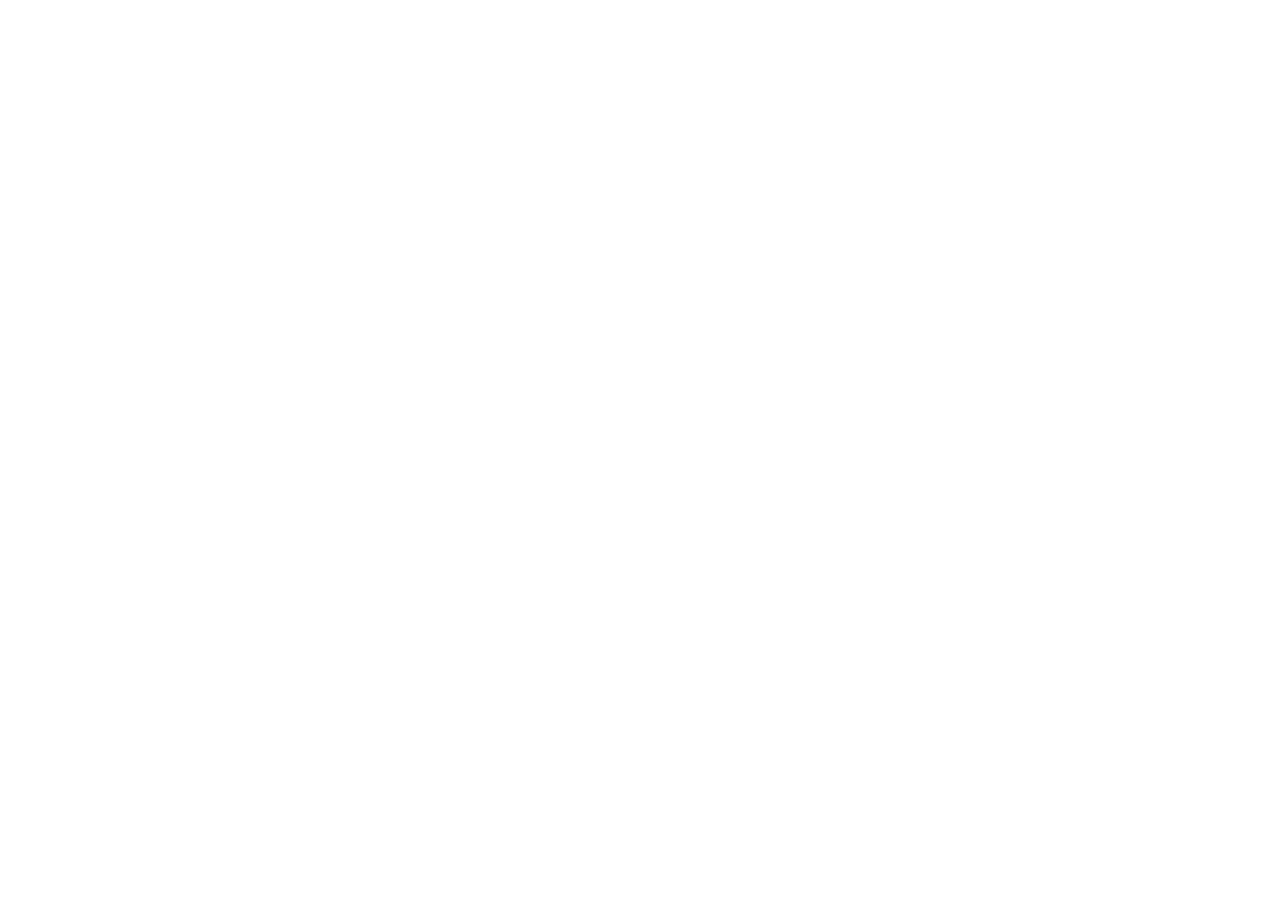
==== index.html @ 53091bb3 "hello" ====
<!DOCTYPE html>
<html lang="en">
<head>
    <meta charset="UTF-8">
    <meta name="viewport" content="width=device-width, initial-scale=1.0">
    <title>Document</title>
</head>
<body>
    
</body>
</html>
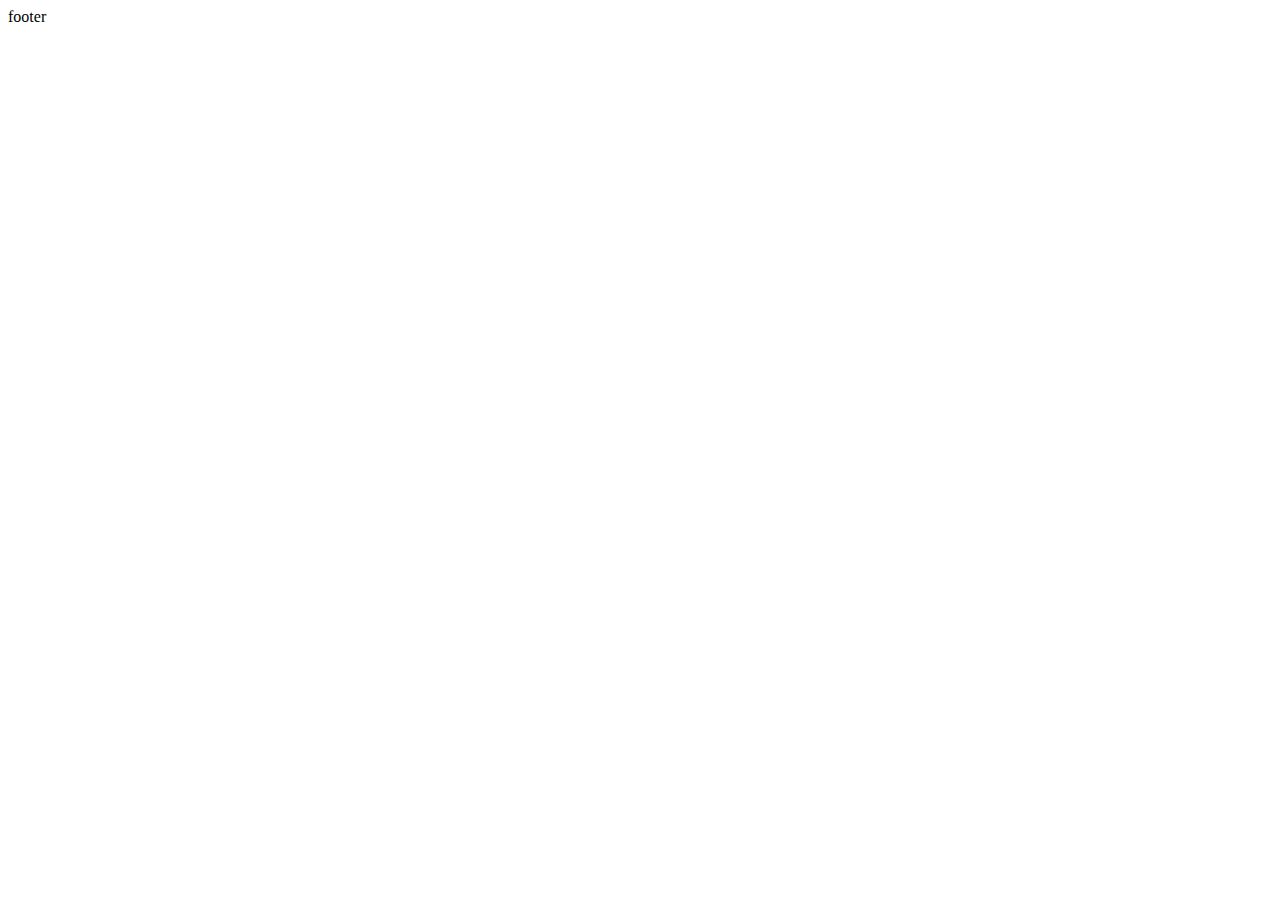
==== commit 81d61680: "Update index.html" ====
--- a/index.html
+++ b/index.html
@@ -6,6 +6,6 @@
     <title>Document</title>
 </head>
 <body>
-    
+    footer 
 </body>
-</html>+</html>
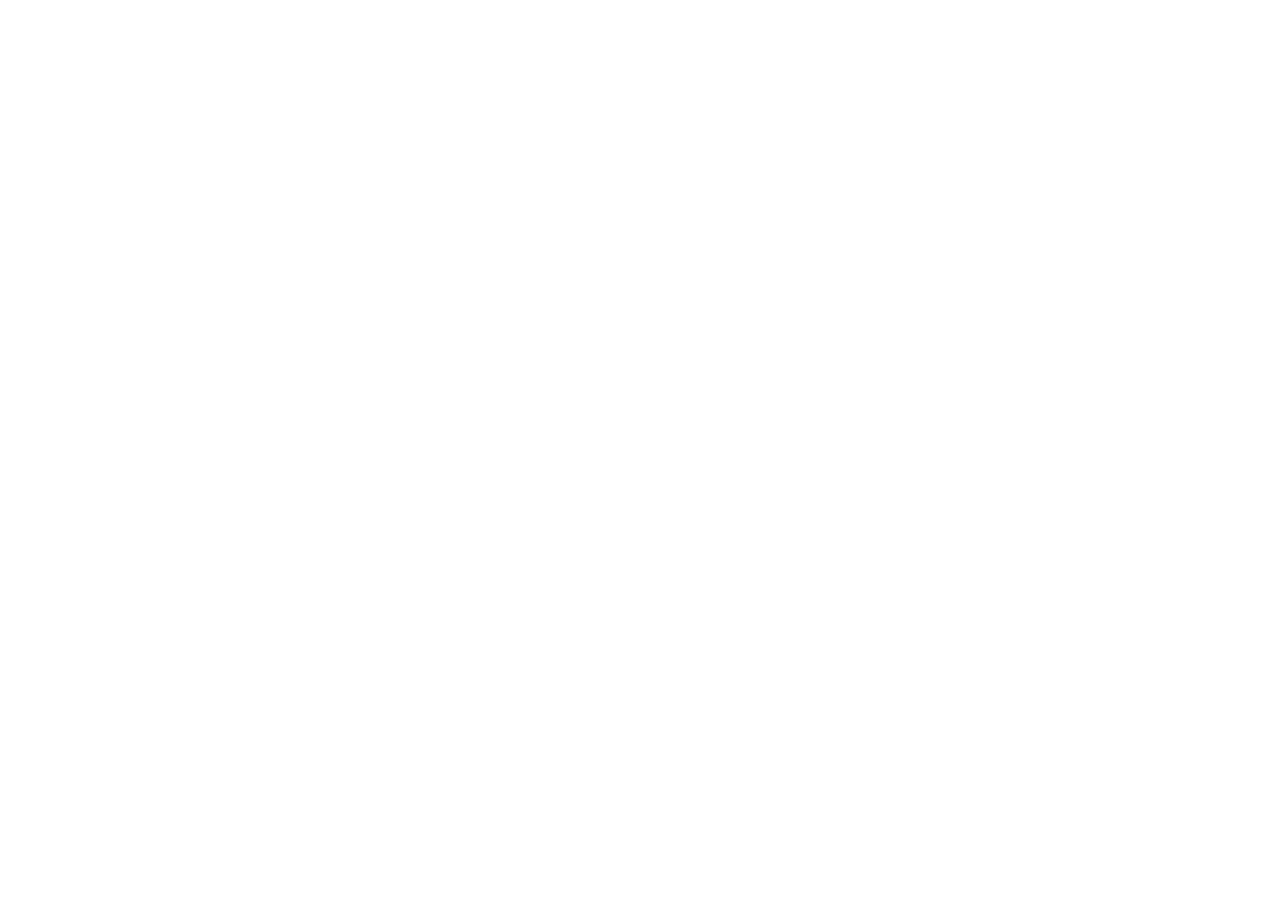
==== commit 690a713f: "css" ====
--- a/index.html
+++ b/index.html
@@ -6,6 +6,8 @@
     <title>Document</title>
 </head>
 <body>
-    footer 
+<header></header>
+<main></main>
+
 </body>
 </html>
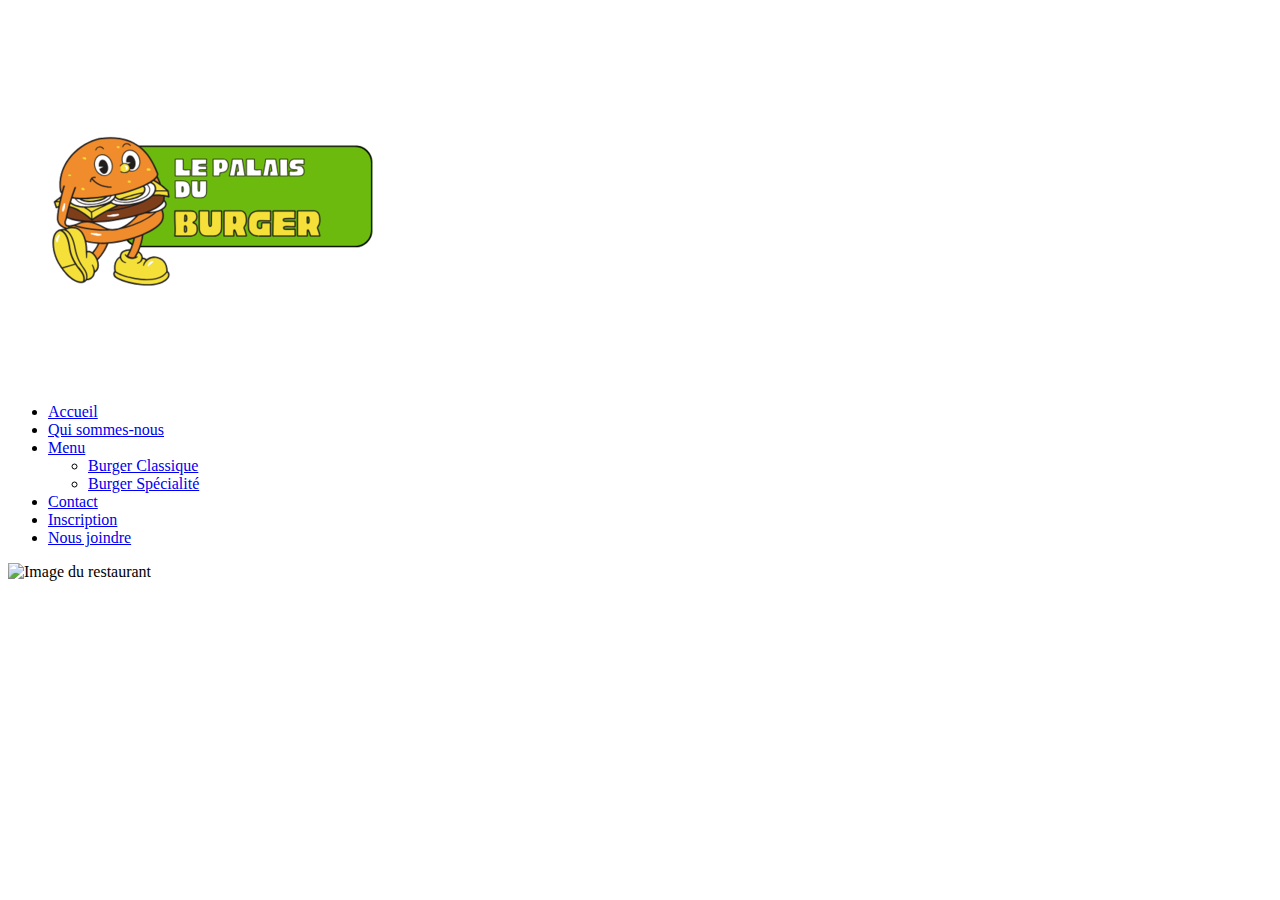
==== commit 5ea10031: "modification de la page index" ====
--- a/index.html
+++ b/index.html
@@ -1,13 +1,55 @@
 <!DOCTYPE html>
 <html lang="en">
+
 <head>
     <meta charset="UTF-8">
     <meta name="viewport" content="width=device-width, initial-scale=1.0">
-    <title>Document</title>
+    <link rel="stylesheet" type="text/css" href="style/page-accueil.css">
+    <title>Projet-UA2</title>
+    <link rel="preconnect" href="https://fonts.googleapis.com">
+    <link rel="preconnect" href="https://fonts.gstatic.com" crossorigin>
+    <link
+        href="https://fonts.googleapis.com/css2?family=PT+Serif:ital,wght@0,400;0,700;1,400;1,700&family=Pacifico&display=swap"
+        rel="stylesheet">
 </head>
+
 <body>
-<header></header>
-<main></main>
-
+    <header>
+        <div class="header-Resto">
+            <div class="left-content">
+                <a href="#" class="logo"></a>
+                <div class="small-images"></div>
+            </div>
+            <nav>
+                <div id="logo-burger">
+                    <div>
+                        <img src="/image/Le-Palais(3).png" alt="Image du restaurant" class="logo-burger">
+                    </div>
+                </div>
+                <ul class="Menu-Resto">
+                    <li><a href="#">Accueil</a></li>
+                    <li><a href="#qui-sommes-nous">Qui sommes-nous</a></li>
+                    <li>
+                        <a href="/html/menu.html">Menu</a>
+                        <ul>
+                            <li><a href="menu.html#berger-classique">Burger Classique</a></li>
+                            <li><a href="menu.html#berger-Specialite">Burger Spécialité</a></li>
+                        </ul>
+                    </li>
+                    <li><a href="/html/contact.html">Contact</a></li>
+                    <li><a href="/html/inscription.html">Inscription</a></li>
+                    <li><a href="/html/Nos-joindre.html">Nous joindre</a></li>
+                </ul>
+            </nav>
+        </div>
+    </header>
+    <main>
+        <div class="image-container">
+            <div class="hero-section">
+                <img src="/image/image-css.jpg" alt="Image du restaurant" class="restaurant-image">
+            </div>
+        </div>
+    </main>
+    <footer></footer>
 </body>
-</html>
+</html>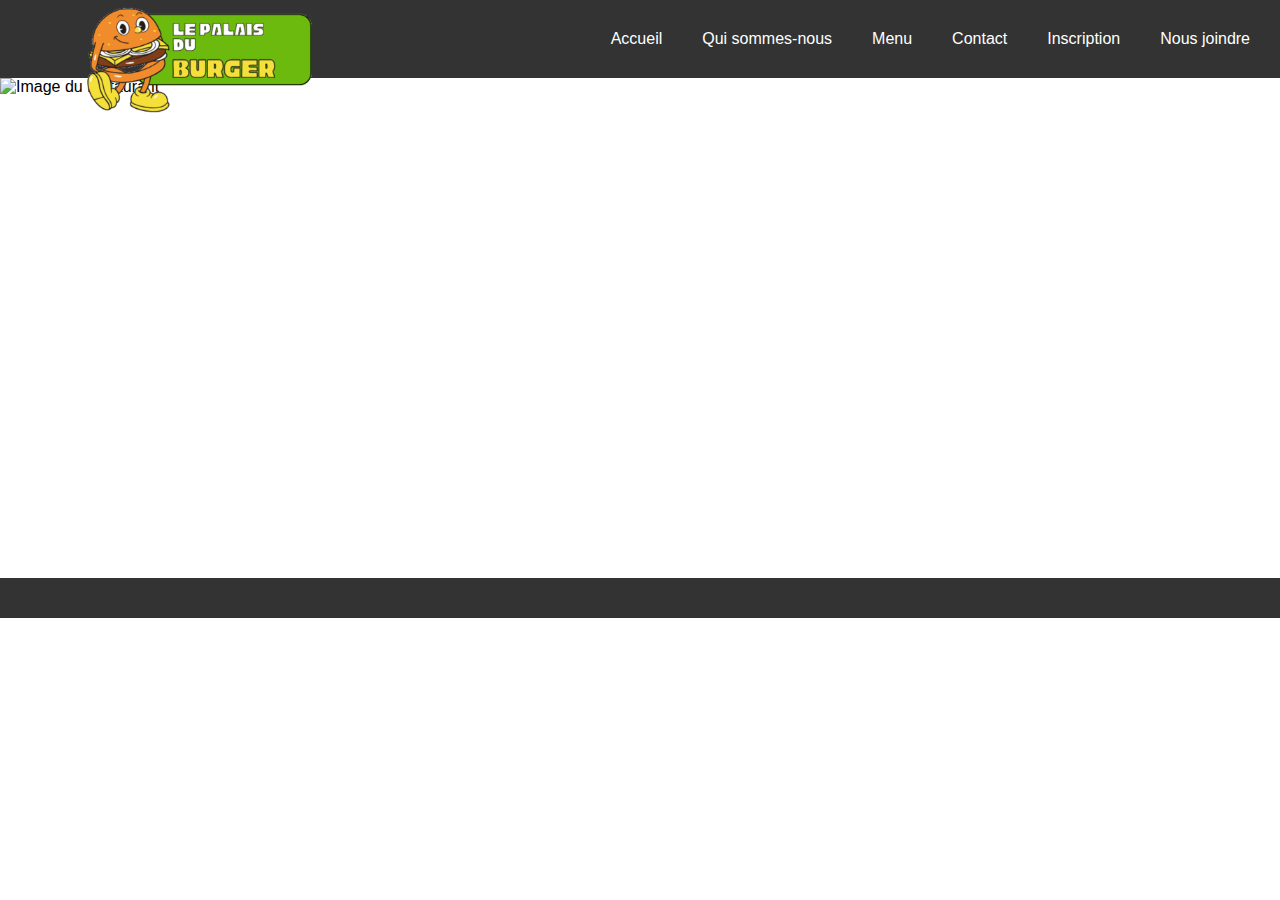
==== commit c6ed8213: "modification" ====
--- a/index.html
+++ b/index.html
@@ -23,7 +23,7 @@
             <nav>
                 <div id="logo-burger">
                     <div>
-                        <img src="/image/Le-Palais(3).png" alt="Image du restaurant" class="logo-burger">
+                        <img src="./image/Le-Palais(3).png" alt="Image du restaurant" class="logo-burger">
                     </div>
                 </div>
                 <ul class="Menu-Resto">
--- a/style/page-accueil.css
+++ b/style/page-accueil.css
@@ -0,0 +1,267 @@
+
+* {
+    margin: 0;
+    padding: 0;
+    box-sizing: border-box;
+    
+  }
+  
+  body {
+    font-family: 'roboto', 'Arial Narrow', Arial, sans-serif;
+    
+  }
+   
+  
+  .container {
+    width: 100%; 
+    height: 100%; 
+  }
+  
+  .header-Resto {
+    display: flex;
+    justify-content: space-between;
+    align-items: center;
+    background-color: #333;
+    color: #fff;
+    padding: 30px 20px;
+  }
+  
+  .left-content {
+    display: flex;
+    align-items: center;
+  }
+  
+  .logo {
+    color: #fff;
+    text-decoration: none;
+    font-size: 2rem;
+    margin-right: 20px;
+  }
+  .logo:hover {
+    color: #ff0000;
+  }
+  
+  .Menu-Resto {
+    list-style-type: none;
+    display: flex;
+  } 
+  
+   .Menu-Resto li {
+    margin-right: 10px;
+    position: relative;
+  }
+  
+  .Menu-Resto a {
+    color: #fff;
+    text-decoration: none;
+    padding: 10px;
+  }
+  .Menu-Resto ul {
+    position: absolute;
+    top: 100%;
+    left: 0;
+    background-color: #333;
+    padding: 0;
+    margin: 0;
+    display: none;
+  }
+  .Menu-Resto li {
+    display: inline-block;
+    margin-right: 20px;
+  }
+  
+  .Menu-Resto li:hover ul {
+    display: block;
+    padding-top: 20px;
+    border-radius:7px;
+  }
+  
+  .Menu-Resto ul li {
+    width: 150px;
+    padding-top: 10px;
+    padding-bottom: 5px;
+  }
+  
+  .Menu-Resto ul li:last-child{
+    margin-bottom: 12px;
+  }
+  
+  .Menu-Resto ul li a {
+    padding: 10px;
+  }
+  
+  .Menu-Resto ul li a {
+    padding: 10px;
+  }
+  
+  .image-container {
+    width: 100%;
+    min-height: 500px;
+    overflow: hidden;
+  }
+  
+  .restaurant-image {
+    width: 100%;
+    height: 100%;
+    object-fit: cover;
+  }
+  
+  footer {
+    background-color: #333;
+    color: #fff;
+    text-align: center;
+    padding: 10px 0;
+    padding: 20px 0;
+    background-color: #333;
+    color: #fff;
+    text-align: center;
+  }
+  
+  .jugurta, .Abderraouf{
+    color: rgb(255, 68, 0);
+  }
+  
+  #qui-sommes-nous {
+    text-align: center;
+    position: relative;
+  }
+  
+  #qui-sommes-nous .restaurant-image {
+    width: 100%;
+    height: auto;
+    display: block;
+    margin: 0 auto;
+  }
+  
+  #qui-sommes-nous p {
+    position: absolute;
+    top: 40%;
+    left: 60%;
+    color: #fff;
+    padding: 20px;
+    padding-left: 20px;
+    max-width: 80%;
+    text-align: center;
+    font-size: larger;
+    margin-right: 100px;
+  }
+  
+  .qui-sommes-nous>h2{
+    position:flex;
+    display: inline;
+    margin-top: 40px;
+    padding-top: 20px;
+    margin-bottom: 20px;
+    width: 50%;
+    justify-content: center;
+    
+  }
+  
+  .psn-photo{
+    display: inline;
+    height: 60px;
+    width: 60px;
+    
+  }
+  
+  
+  .Menu-Resto li:last-child {
+    margin-right: 0;
+  }
+  #berger-classique {
+    text-align: center;
+    display: flex; 
+    align-items:normal;
+  }
+  #berger-classique img {
+    width: 20px; 
+    height: auto;
+    width: 400px; 
+    margin:15%;
+    border-radius: 50%; 
+    
+  }
+  
+  #berger-Vegetarien {
+    text-align: center; 
+  }
+  
+  .burger-images {
+    display: flex; 
+    justify-content: space-around; 
+    align-items: center; 
+    margin-top: 20px; 
+  }
+  
+  .burger-images img {
+    width: 300px; 
+    height: auto; 
+    border-radius: 10px; 
+  }
+  .burger-images {
+    display: flex;
+    justify-content: space-around;
+    align-items: center;
+    margin-top: 20px;
+  }
+  
+  .burger-images img {
+    width: 300px;
+    height: auto;
+    border-radius: 10px;
+  }
+  
+  #contactez-nous {
+    text-align: center;
+    padding: 50px;
+  }
+  
+  .contact-info {
+    display: flex;
+    justify-content: center;
+    margin-bottom: 30px;
+  }
+  
+  .info-item {
+    margin: 0 20px;
+  }
+  
+  .info-item h3 {
+    color: #333;
+  }
+  
+  .info-item p {
+    margin: 5px 0;
+  }
+  
+  form {
+    margin-top: 20px;
+  }
+  
+  
+  label {
+    display: block;
+    margin-bottom:auto;
+  }
+  
+  .Menu-Resto a:hover {
+    color: rgb(255, 68, 0); 
+  }
+  
+  .logo-burger {
+    position: absolute;
+    top:5.4%;
+    left: 0px;
+    transform: translateY(-50%) scale(0.7); 
+    transition: transform 0.3s ease; 
+    
+  }
+  
+  .logo-burger:hover {
+    transform: translateY(-50%) scale(0.8) rotate(10deg); 
+    filter: grayscale(100%) brightness(80%); 
+  }
+  
+  
+  
+  